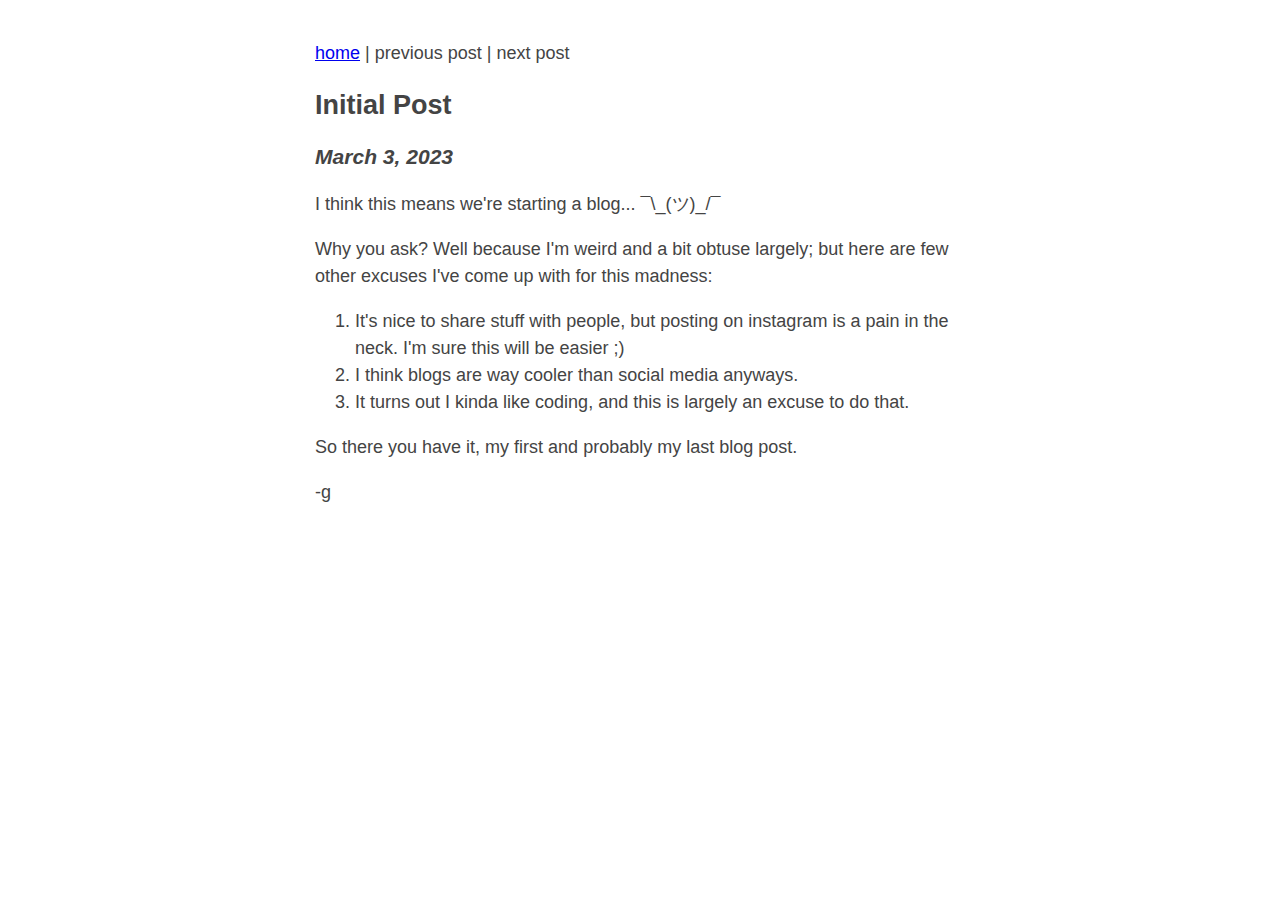
==== initialPost.html @ 68f74145 "updated style and added initial post" ====
<!DOCTYPE html>
<html lang="en">
    <head>
        <meta charset="utf-8">
        <meta name="viewport" content="width=device-width, initial-scale=1">
        <title>Spaulding</title>
        <link rel="stylesheet" href="style.css">
    </head>
    <body>
        <p><a href="index.html">home</a> | <a>previous post</a> | <a>next post</a></p>
        <h2>Initial Post</h2>
        <h3 class="date">March 3, 2023</h3>
        <p>I think this means we're starting a blog... ¯\_(ツ)_/¯</p>

        <p>Why you ask?  Well because I'm weird and a bit obtuse largely; but here are few other excuses I've come up with for this madness:</p>
        
        <ol>
            <li>It's nice to share stuff with people, but posting on instagram is a pain in the neck.  I'm sure this will be easier ;)</li>
            <li>I think blogs are way cooler than social media anyways.</li>
            <li>It turns out I kinda like coding, and this is largely an excuse to do that.</li>
            
        </ol>

        <p>So there you have it, my first and probably my last blog post.</p>

        <p>-g</p>
    </body>
</html>
---- style.css ----
body {
    max-width: 650px;
    margin: 40px auto;
    padding: 0 10px;
    font: 18px/1.5 -apple-system, BlinkMacSystemFont, "Segoe UI", Roboto, "Helvetica Neue", Arial, "Noto Sans", sans-serif, "Apple Color Emoji", "Segoe UI Emoji", "Segoe UI Symbol", "Noto Color Emoji";
    color: #444
}

h1,
h2,
h3 {
    line-height: 1.2
}

@media (prefers-color-scheme: dark) {
    body {
        color: #c9d1d9;
        background: #0d1117
    }

    a:link {
        color: #58a6ff
    }

    a:visited {
        color: #8e96f0
    }
}

.date {
    font-style:italic;
}
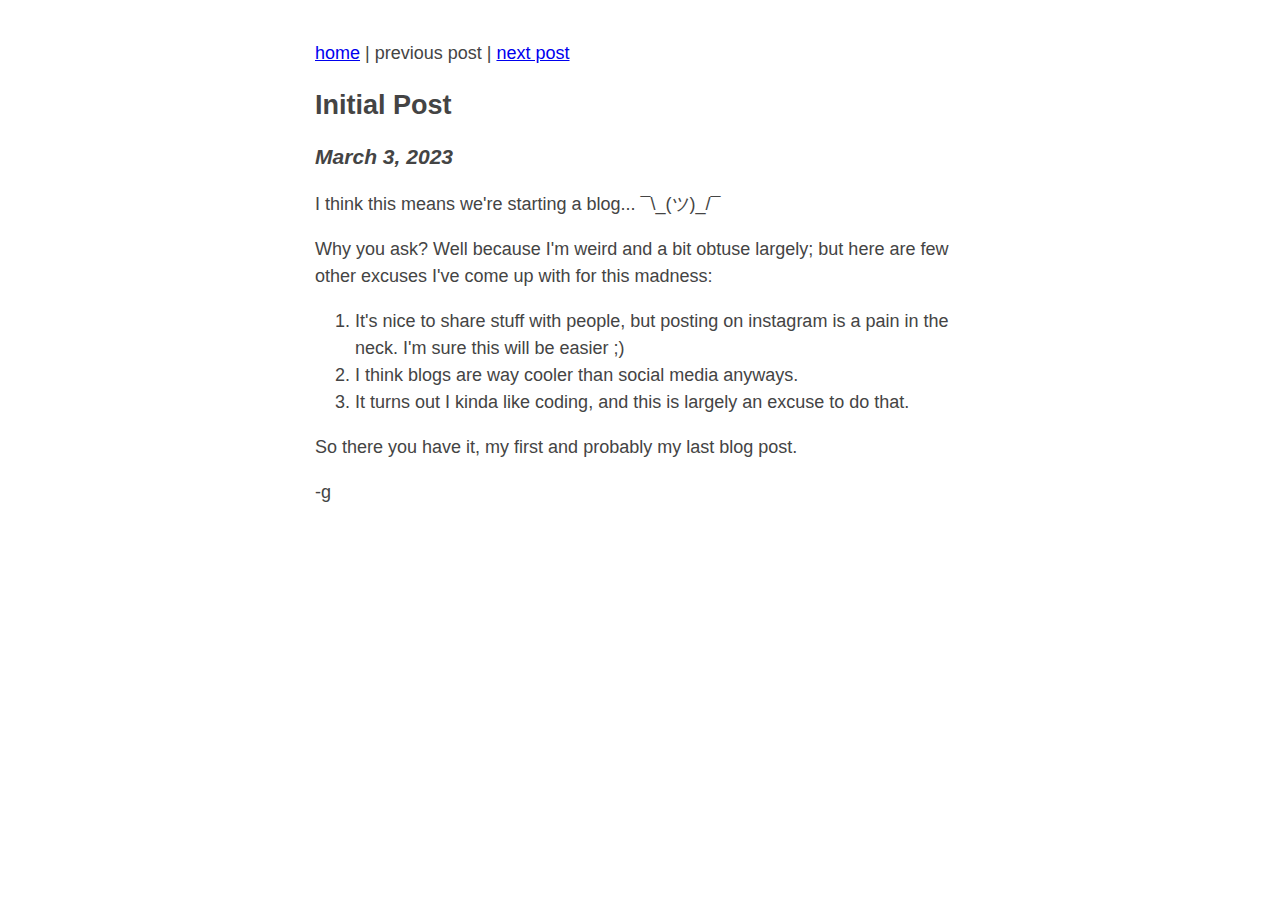
==== commit 46dce194: "Barn so far post" ====
--- a/initialPost.html
+++ b/initialPost.html
@@ -7,7 +7,7 @@
         <link rel="stylesheet" href="style.css">
     </head>
     <body>
-        <p><a href="index.html">home</a> | <a>previous post</a> | <a>next post</a></p>
+        <p><a href="index.html">home</a> | <a>previous post</a> | <a href="theBarnSoFar/theBarnSoFar.html">next post</a></p>
         <h2>Initial Post</h2>
         <h3 class="date">March 3, 2023</h3>
         <p>I think this means we're starting a blog... ¯\_(ツ)_/¯</p>
--- a/style.css
+++ b/style.css
@@ -27,6 +27,10 @@
     }
 }
 
+img {
+    width:100%;
+}
+
 .date {
     font-style:italic;
 }